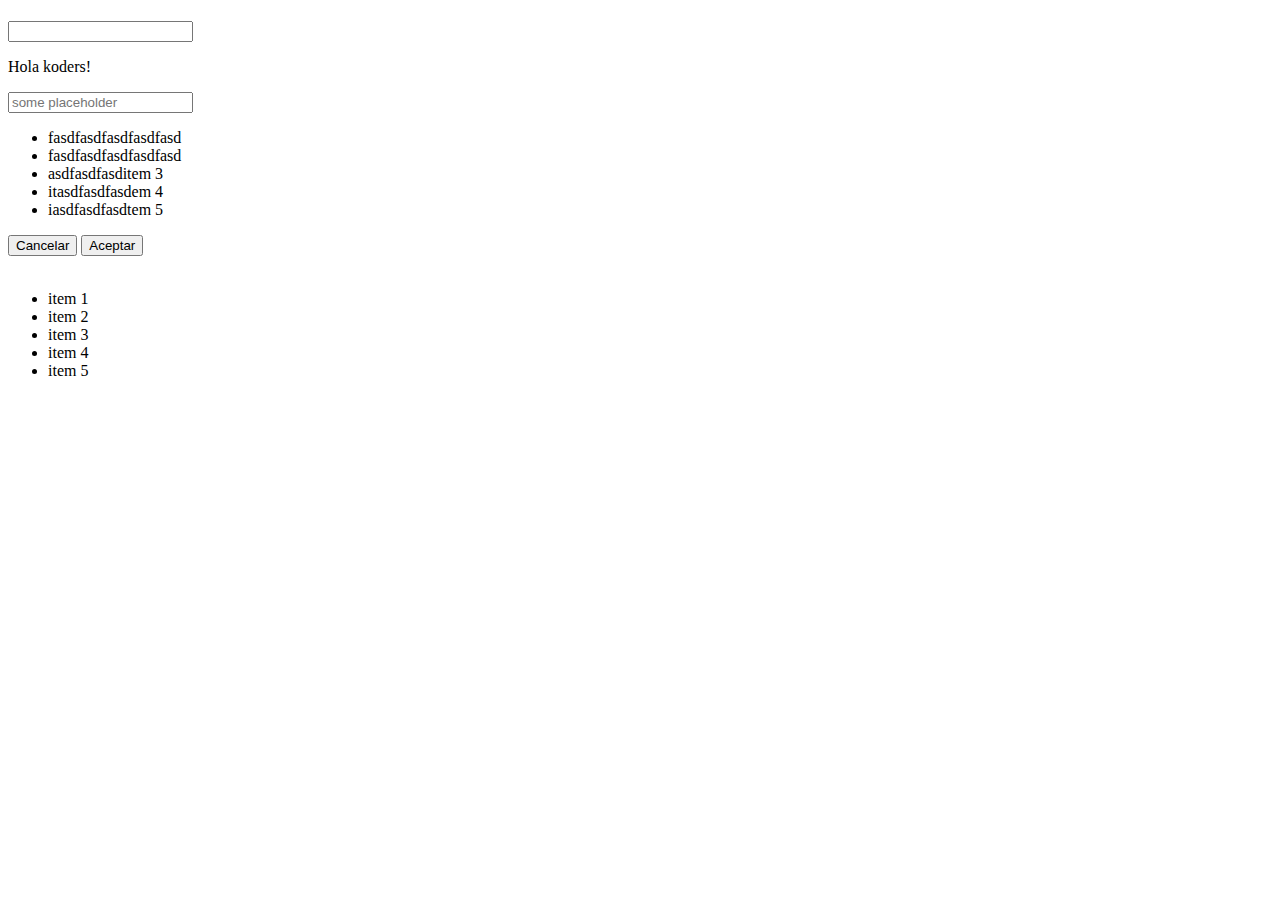
==== index.html @ 01e31df0 "[CREATE] Created index.html :octocat:" ====
<!DOCTYPE html>
<html lang="en">
    <head>
        <meta charset="UTF-8">
        <meta name="viewport" content="width=device-width, initial-scale=1.0">
        <meta http-equiv="X-UA-Compatible" content="ie=edge">
        <title>Document</title>
    </head>
    <body>
        <h1></h1>
        <input type="text">
        <p>Hola koders!</p>
        <input  type="number" 
                placeholder="some placeholder" 
                value="some value" 
                data-input-reference="23456789"
        >
                <ul>
                    <li>fasdfasdfasdfasdfasd</li>
                    <li>fasdfasdfasdfasdfasd</li>
                    <li>asdfasdfasditem 3</li>
                    <li>itasdfasdfasdem 4</li>
                    <li>iasdfasdfasdtem 5</li>
                </ul>
        <div id="button-wrapper">
            <button>Cancelar</button>
            <button>Aceptar</button>
        </div>
        <section>
            <article>
                <img src="" alt="">
                <p></p>
            </article>
            <ul>
                <li>item 1</li>
                <li>item 2</li>
                <li>item 3</li>
                <li>item 4</li>
                <li>item 5</li>
            </ul>
        </section> 
        <div class="card">
            <div class="card-body">
                <h1 class="card-title"></h1>
                <p class="card-text"></p>
            </div>
        </div>
        <div class="card">
            <div class="card-body">
                <h1 class="card-title"></h1>
                <p class="card-text"></p>
            </div>
        </div>
        <div class="card">
            <div class="card-body">
                <h1 class="card-title"></h1>
                <p class="card-text"></p>
            </div>
        </div>
        <div class="container">
            <div class="row">
                <div class="col-4"></div>
                <div class="col-4"></div>
                <div class="col-2"></div>
                <div class="col-2"></div>
            </div>
        </div>    
    </body>
</html>
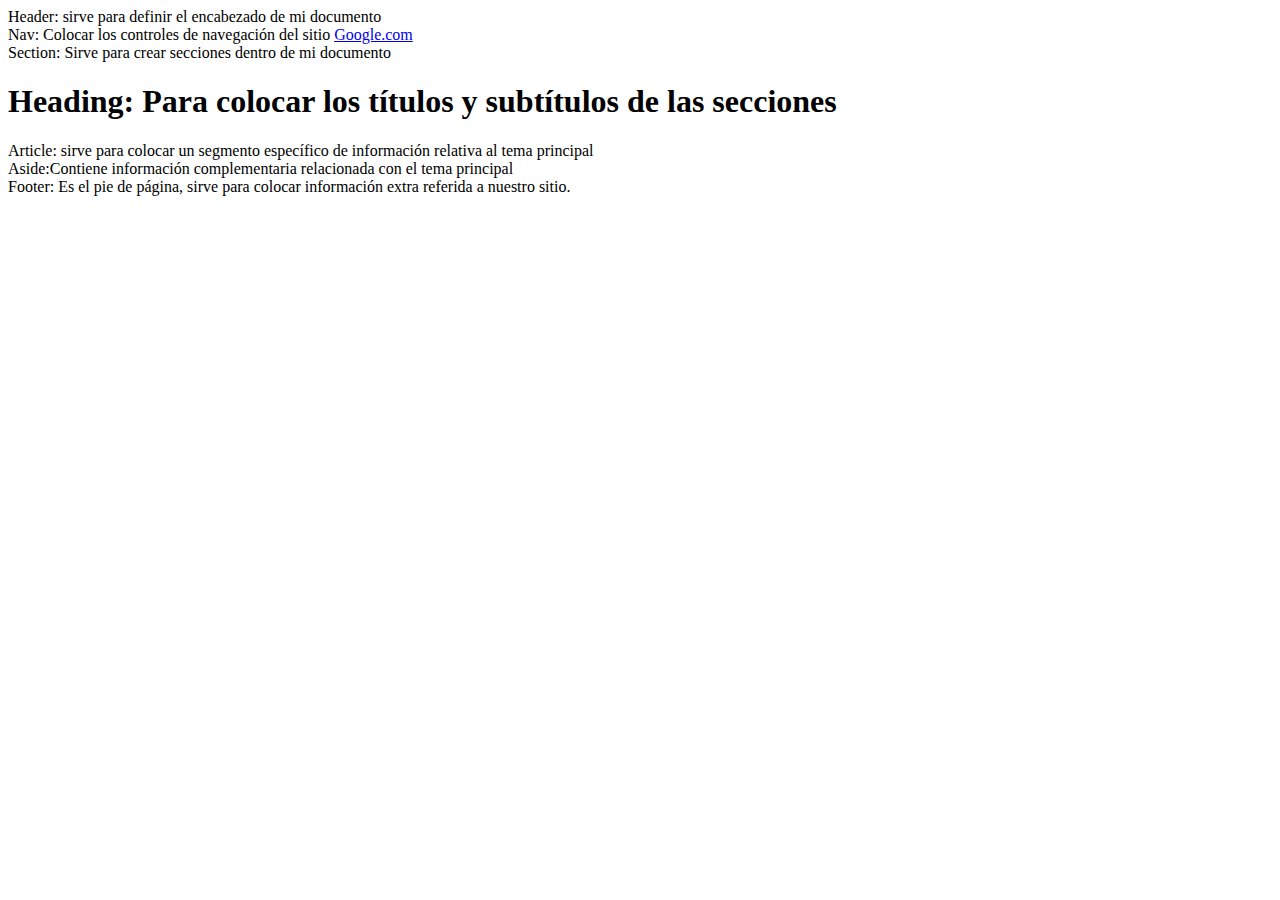
==== commit f2805bee: "Homework sample" ====
--- a/index.html
+++ b/index.html
@@ -7,63 +7,14 @@
         <title>Document</title>
     </head>
     <body>
-        <h1></h1>
-        <input type="text">
-        <p>Hola koders!</p>
-        <input  type="number" 
-                placeholder="some placeholder" 
-                value="some value" 
-                data-input-reference="23456789"
-        >
-                <ul>
-                    <li>fasdfasdfasdfasdfasd</li>
-                    <li>fasdfasdfasdfasdfasd</li>
-                    <li>asdfasdfasditem 3</li>
-                    <li>itasdfasdfasdem 4</li>
-                    <li>iasdfasdfasdtem 5</li>
-                </ul>
-        <div id="button-wrapper">
-            <button>Cancelar</button>
-            <button>Aceptar</button>
-        </div>
+        <header>Header: sirve para definir el encabezado de mi documento</header>
+        <nav>Nav: Colocar los controles de navegación del sitio <a href="https://google.com">Google.com</a></nav>
         <section>
-            <article>
-                <img src="" alt="">
-                <p></p>
-            </article>
-            <ul>
-                <li>item 1</li>
-                <li>item 2</li>
-                <li>item 3</li>
-                <li>item 4</li>
-                <li>item 5</li>
-            </ul>
-        </section> 
-        <div class="card">
-            <div class="card-body">
-                <h1 class="card-title"></h1>
-                <p class="card-text"></p>
-            </div>
-        </div>
-        <div class="card">
-            <div class="card-body">
-                <h1 class="card-title"></h1>
-                <p class="card-text"></p>
-            </div>
-        </div>
-        <div class="card">
-            <div class="card-body">
-                <h1 class="card-title"></h1>
-                <p class="card-text"></p>
-            </div>
-        </div>
-        <div class="container">
-            <div class="row">
-                <div class="col-4"></div>
-                <div class="col-4"></div>
-                <div class="col-2"></div>
-                <div class="col-2"></div>
-            </div>
-        </div>    
+            Section: Sirve para crear secciones dentro de mi documento
+            <h1>Heading: Para colocar los títulos y subtítulos de las secciones</h1>
+            <article>Article: sirve para colocar un segmento específico de información relativa al tema principal</article>
+        </section>
+        <aside>Aside:Contiene información complementaria relacionada con el tema principal</aside>
+        <footer>Footer: Es el pie de página, sirve para colocar información extra referida a nuestro sitio.</footer>
     </body>
-</html>+</html>
